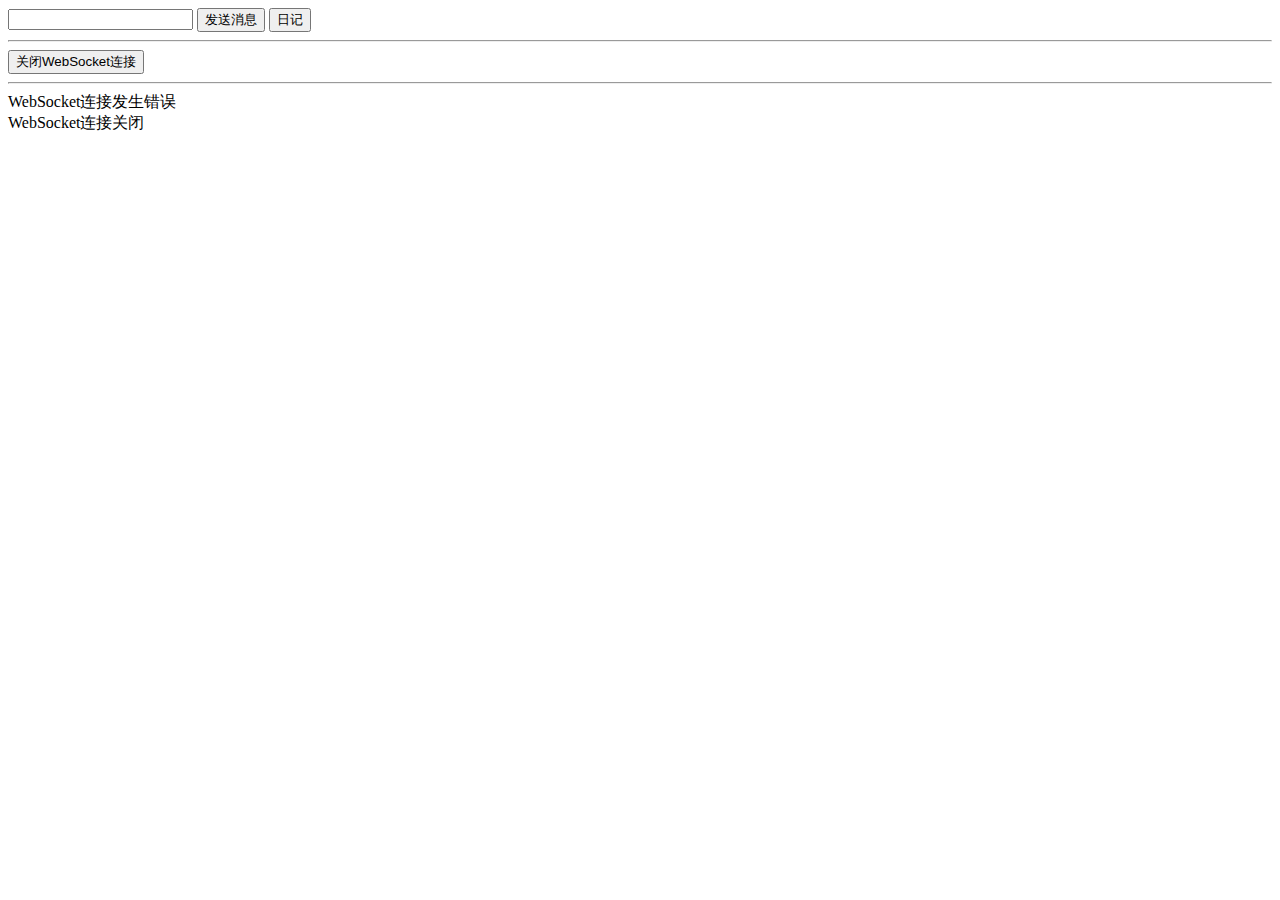
==== src/main/resources/templates/websocket/index.html @ be742de4 "1.rename project 2.use tiny" ====
<!DOCTYPE html>
<html>

<head>
    <meta charset="utf-8">
    <title>Java后端WebSocket的Tomcat实现</title>
    <script type="text/javascript" src="js/jquery.min.js"></script>
</head>

<body>
<input id="text" type="text" />
<button onclick="send()">发送消息</button>
<button onclick="noteBookView()">日记</button>
<hr/>
<button onclick="closeWebSocket()">关闭WebSocket连接</button>
<hr/>
<div id="message"></div>
</body>
<script src="/static/js/common/path/index.js"></script>
<script src="/static/js/jquery/jquery.js"></script>
<script type="text/javascript">
    var websocket = null;
    //判断当前浏览器是否支持WebSocket
    if('WebSocket' in window) {
        //改成你的地址
        websocket = new WebSocket("ws://ctx/api/websocket/100");
    } else {
        alert('当前浏览器 Not support websocket')
    }

    //连接发生错误的回调方法
    websocket.onerror = function() {
        setMessageInnerHTML("WebSocket连接发生错误");
    };

    //连接成功建立的回调方法
    websocket.onopen = function() {
        setMessageInnerHTML("WebSocket连接成功");
    }
    var U01data, Uidata, Usdata
    //接收到消息的回调方法
    websocket.onmessage = function(event) {
        setMessageInnerHTML(event.data);
    }

    //连接关闭的回调方法
    websocket.onclose = function() {
        setMessageInnerHTML("WebSocket连接关闭");
    }

    //监听窗口关闭事件，当窗口关闭时，主动去关闭websocket连接，防止连接还没断开就关闭窗口，server端会抛异常。
    window.onbeforeunload = function() {
        closeWebSocket();
    }

    //将消息显示在网页上
    function setMessageInnerHTML(innerHTML) {
        document.getElementById('message').innerHTML += innerHTML + '<br/>';
    }

    //关闭WebSocket连接
    function closeWebSocket() {
        websocket.close();
    }

    //发送消息
    function send() {
        var message = document.getElementById('text').value;
        websocket.send('{"msg":"' + message + '"}');
        setMessageInnerHTML(message + "&#13;");
    }

    function noteBookView(){

        $.ajax({
            url: ctx+"/NoteBook",
            type:"GET",

        })
    }
</script>

</html>
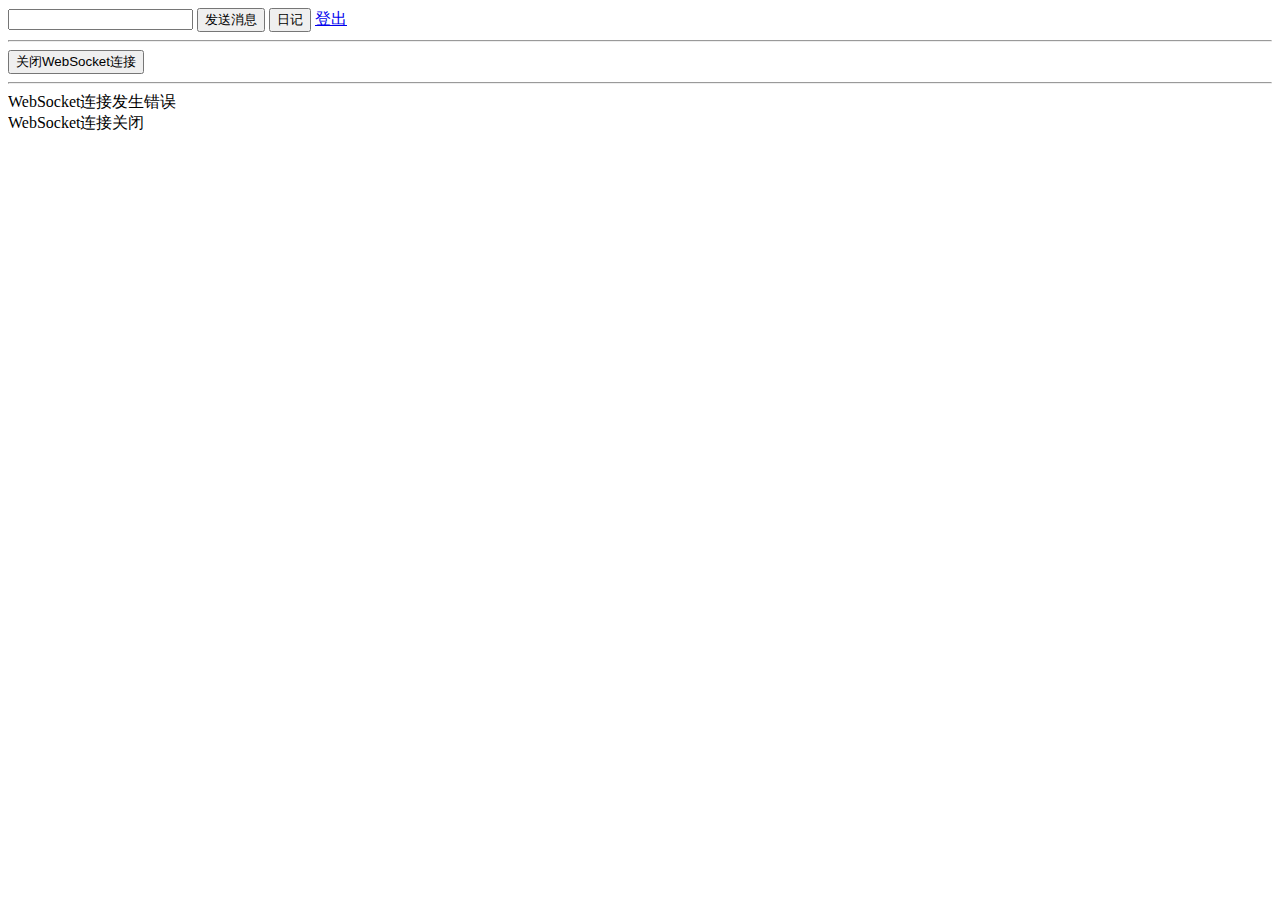
==== commit 8a7e544b: "spring security 使用自定义页面登录" ====
--- a/src/main/resources/templates/websocket/index.html
+++ b/src/main/resources/templates/websocket/index.html
@@ -11,6 +11,7 @@
 <input id="text" type="text" />
 <button onclick="send()">发送消息</button>
 <button onclick="noteBookView()">日记</button>
+<a href="/logout">登出</a>
 <hr/>
 <button onclick="closeWebSocket()">关闭WebSocket连接</button>
 <hr/>
@@ -71,12 +72,7 @@
     }
 
     function noteBookView(){
-
-        $.ajax({
-            url: ctx+"/NoteBook",
-            type:"GET",
-
-        })
+        window.open(ctx+"/NoteBook/");
     }
 </script>
 
